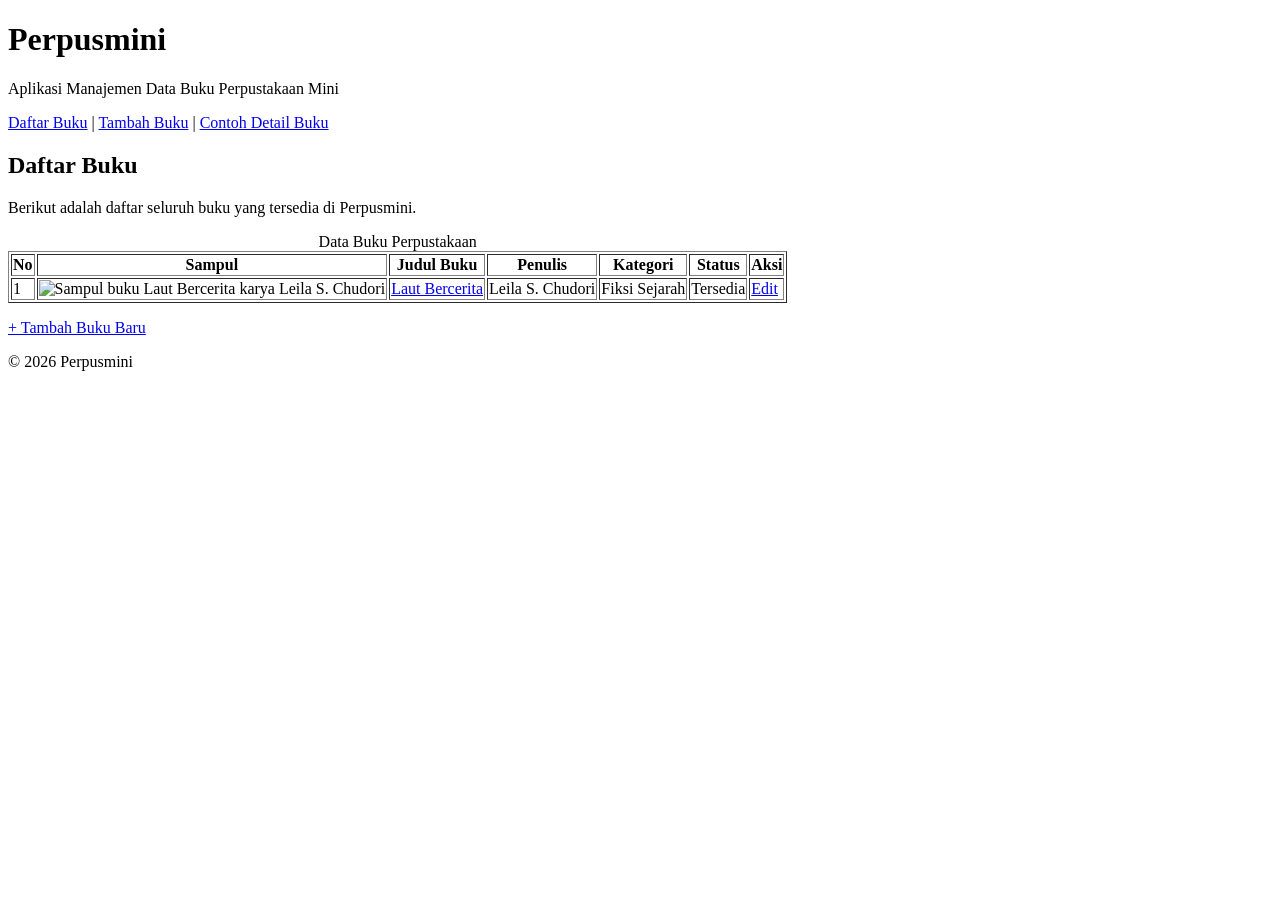
==== index.html @ 22d7b57a "Tugas 2: struktur HTML dasar Perpusmini" ====
<!DOCTYPE html>
<html lang="id">
<head>
  <meta charset="utf-8" />
  <meta name="viewport" content="width=device-width, initial-scale=1.0" />
  <title>Perpusmini - Daftar Buku</title>
</head>
<body>

  <header>
    <h1>Perpusmini</h1>
    <p>Aplikasi Manajemen Data Buku Perpustakaan Mini</p>
    <nav>
      <a href="index.html">Daftar Buku</a> |
      <a href="form.html">Tambah Buku</a> |
      <a href="detail.html">Contoh Detail Buku</a>
    </nav>
  </header>

  <main>
    <article>
      <header>
        <h2>Daftar Buku</h2>
        <p>Berikut adalah daftar seluruh buku yang tersedia di Perpusmini.</p>
      </header>

      <table border="1">
        <caption>Data Buku Perpustakaan</caption>
        <tr>
          <th>No</th>
          <th>Sampul</th>
          <th>Judul Buku</th>
          <th>Penulis</th>
          <th>Kategori</th>
          <th>Status</th>
          <th>Aksi</th>
        </tr>
        <tr>
          <td>1</td>
          <td><img src="images/buku1.jpg" alt="Sampul buku Laut Bercerita karya Leila S. Chudori" width="60" height="80" /></td>
          <td><a href="detail.html">Laut Bercerita</a></td>
          <td>Leila S. Chudori</td>
          <td>Fiksi Sejarah</td>
          <td>Tersedia</td>
          <td><a href="form.html">Edit</a></td>
        </tr>
      </table>

      <p><a href="form.html">+ Tambah Buku Baru</a></p>
    </article>
  </main>

  <footer>
    <p>&copy; 2026 Perpusmini</p>
  </footer>

</body>
</html>
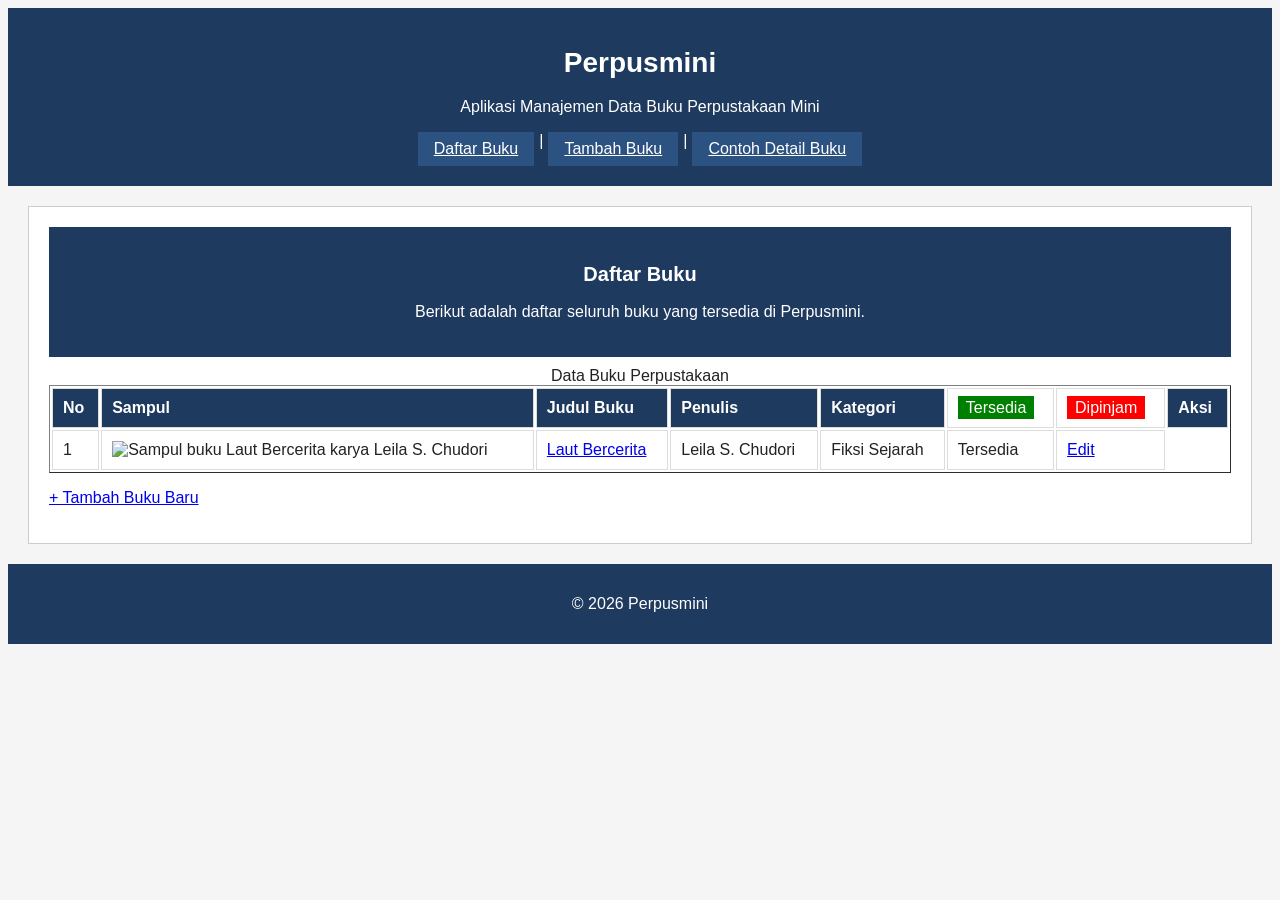
==== commit 63d52dbf: "Tugas 3: styling CSS native sesuai materi Pekan 3" ====
--- a/index.html
+++ b/index.html
@@ -4,6 +4,7 @@
   <meta charset="utf-8" />
   <meta name="viewport" content="width=device-width, initial-scale=1.0" />
   <title>Perpusmini - Daftar Buku</title>
+  <link rel="stylesheet" href="style.css" />
 </head>
 <body>
 
@@ -18,6 +19,7 @@
   </header>
 
   <main>
+    <div class="container">
     <article>
       <header>
         <h2>Daftar Buku</h2>
@@ -32,7 +34,8 @@
           <th>Judul Buku</th>
           <th>Penulis</th>
           <th>Kategori</th>
-          <th>Status</th>
+          <td><span class="status-tersedia">Tersedia</span></td>
+          <td><span class="status-dipinjam">Dipinjam</span></td>
           <th>Aksi</th>
         </tr>
         <tr>
@@ -48,6 +51,7 @@
 
       <p><a href="form.html">+ Tambah Buku Baru</a></p>
     </article>
+    </div>
   </main>
 
   <footer>
--- a/style.css
+++ b/style.css
@@ -0,0 +1,152 @@
+* {
+  box-sizing: border-box;
+}
+
+body {
+  font-family: Arial, sans-serif;
+  font-size: 16px;
+  font-weight: normal;
+  background-color: #f5f5f5;
+  color: #222222;
+}
+
+h1 {
+  font-family: Arial, sans-serif;
+  font-size: 28px;
+  font-weight: bold;
+  text-align: center;
+}
+
+h2 {
+  font-size: 20px;
+  font-weight: bold;
+}
+
+h3 {
+  font-size: 17px;
+  font-weight: bold;
+}
+
+header {
+  background-color: #1e3a5f;
+  color: white;
+  padding: 20px;
+  margin-bottom: 10px;
+  text-align: center;
+}
+
+nav {
+  display: flex;
+  justify-content: center;
+}
+
+nav a {
+  color: white;
+  background-color: #2c5282;
+  padding: 8px 16px;
+  margin: 0 5px;
+  text-align: center;
+}
+
+nav a:hover {
+  background-color: #3f6fa8;
+}
+
+.container {
+  background-color: white;
+  padding: 20px;
+  margin: 20px;
+  border: 1px solid #cccccc;
+}
+
+table {
+  width: 100%;
+}
+
+th, td {
+  padding: 10px;
+  border: 1px solid #dddddd;
+  text-align: left;
+}
+
+th {
+  background-color: #1e3a5f;
+  color: white;
+}
+
+.status-tersedia {
+  background-color: green;
+  color: white;
+  padding: 3px 8px;
+}
+
+.status-dipinjam {
+  background-color: red;
+  color: white;
+  padding: 3px 8px;
+}
+
+aside ul {
+  list-style-type: square;
+  list-style-position: inside;
+  padding: 10px;
+  margin: 10px 0;
+}
+
+form label {
+  font-weight: bold;
+  display: block;
+  margin-bottom: 5px;
+}
+
+form input[type="text"],
+form select,
+form textarea {
+  width: 100%;
+  padding: 8px;
+  border: 1px solid #cccccc;
+  margin-bottom: 12px;
+}
+
+fieldset {
+  border: 1px solid #cccccc;
+  padding: 10px;
+  margin-bottom: 15px;
+}
+
+input[type="submit"],
+input[type="reset"] {
+  padding: 10px 20px;
+  border: none;
+  font-weight: bold;
+  margin-right: 10px;
+}
+
+input[type="submit"] {
+  background-color: green;
+  color: white;
+}
+
+input[type="reset"] {
+  background-color: #cccccc;
+  color: #222222;
+}
+
+/* ===== FOOTER ===== */
+footer {
+  background-color: #1e3a5f;
+  color: white;
+  text-align: center;
+  padding: 15px;
+  margin-top: 20px;
+}
+
+@media (max-width: 600px) {
+  nav {
+    flex-direction: column;
+  }
+
+  nav a {
+    margin: 5px 0;
+  }
+}
